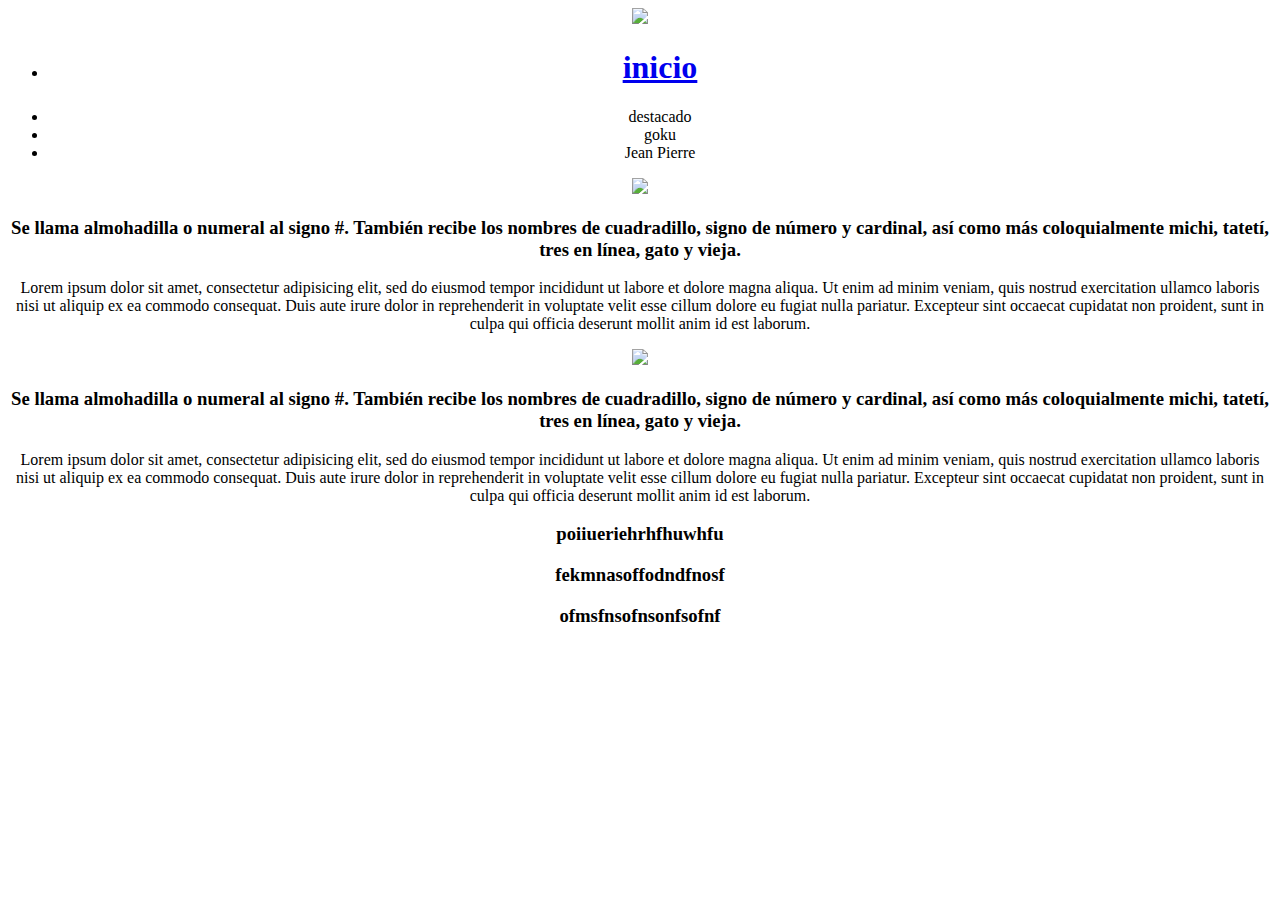
==== index.html @ a37ae491 "first comit" ====
<!DOCTYPE html>
<html>
<head>
	<meta charset="utf-8">
	<meta name="viewport" content="width=device-width, initial-scale=1">
	<title></title>
</head>
<body>
	<body background="https://previews.123rf.com/images/rcarner/rcarner0906/rcarner090600009/5006955-detener-la-acci%C3%B3n-de-una-gota-de-agua-en-aqua-claras-aguas-color.jpg"></body>
<div>
	  <header>
	  	<center>
	      <img width="200" src="https://c.static-nike.com/a/images/w_1920,c_limit/mdbgldn6yg1gg88jomci/image.jpg">
	      <ul>
	      	<li><a href="#"><h1> inicio </h1></a></li>
	      	<li>destacado</li>
	      	<li>goku</li>
	      	<li>Jean Pierre</li>
	      </ul>
	      </center>
	  </header>
	  <section>
	  	<center>
	  	<img width="200" src="https://neliosoftware.com/es/wp-content/uploads/sites/3/2018/07/aziz-acharki-549137-unsplash-1200x775.jpg">
	         <h3>Se llama almohadilla o numeral al signo #. También recibe los nombres de cuadradillo, signo de número y cardinal, así como más coloquialmente michi, tatetí, tres en línea, gato y vieja.</h3>
	         <p>Lorem ipsum dolor sit amet, consectetur adipisicing elit, sed do eiusmod
	         tempor incididunt ut labore et dolore magna aliqua. Ut enim ad minim veniam,
	         quis nostrud exercitation ullamco laboris nisi ut aliquip ex ea commodo
	         consequat. Duis aute irure dolor in reprehenderit in voluptate velit esse
	         cillum dolore eu fugiat nulla pariatur. Excepteur sint occaecat cupidatat non
	         proident, sunt in culpa qui officia deserunt mollit anim id est laborum.</p>
	  	</center>
	  </section>
	       <center>
	         	<img width="200" src="https://empresas.blogthinkbig.com/wp-content/uploads/2019/11/Imagen3-245003649.jpg?w=800">
	         <h3>Se llama almohadilla o numeral al signo #. También recibe los nombres de cuadradillo, signo de número y cardinal, así como más coloquialmente michi, tatetí, tres en línea, gato y vieja.</h3>	
	          <p>Lorem ipsum dolor sit amet, consectetur adipisicing elit, sed do eiusmod
	         tempor incididunt ut labore et dolore magna aliqua. Ut enim ad minim veniam,
	         quis nostrud exercitation ullamco laboris nisi ut aliquip ex ea commodo
	         consequat. Duis aute irure dolor in reprehenderit in voluptate velit esse
	         cillum dolore eu fugiat nulla pariatur. Excepteur sint occaecat cupidatat non
	         proident, sunt in culpa qui officia deserunt mollit anim id est laborum.</p>
	       </center>
<section>
	   	<center>
	   		<h3>poiiueriehrhfhuwhfu</h3>
	   		<h3>fekmnasoffodndfnosf</h3>
	   		<h3>ofmsfnsofnsonfsofnf</h3>
	   	</center>
 </section>





</div>
</body>
</html>
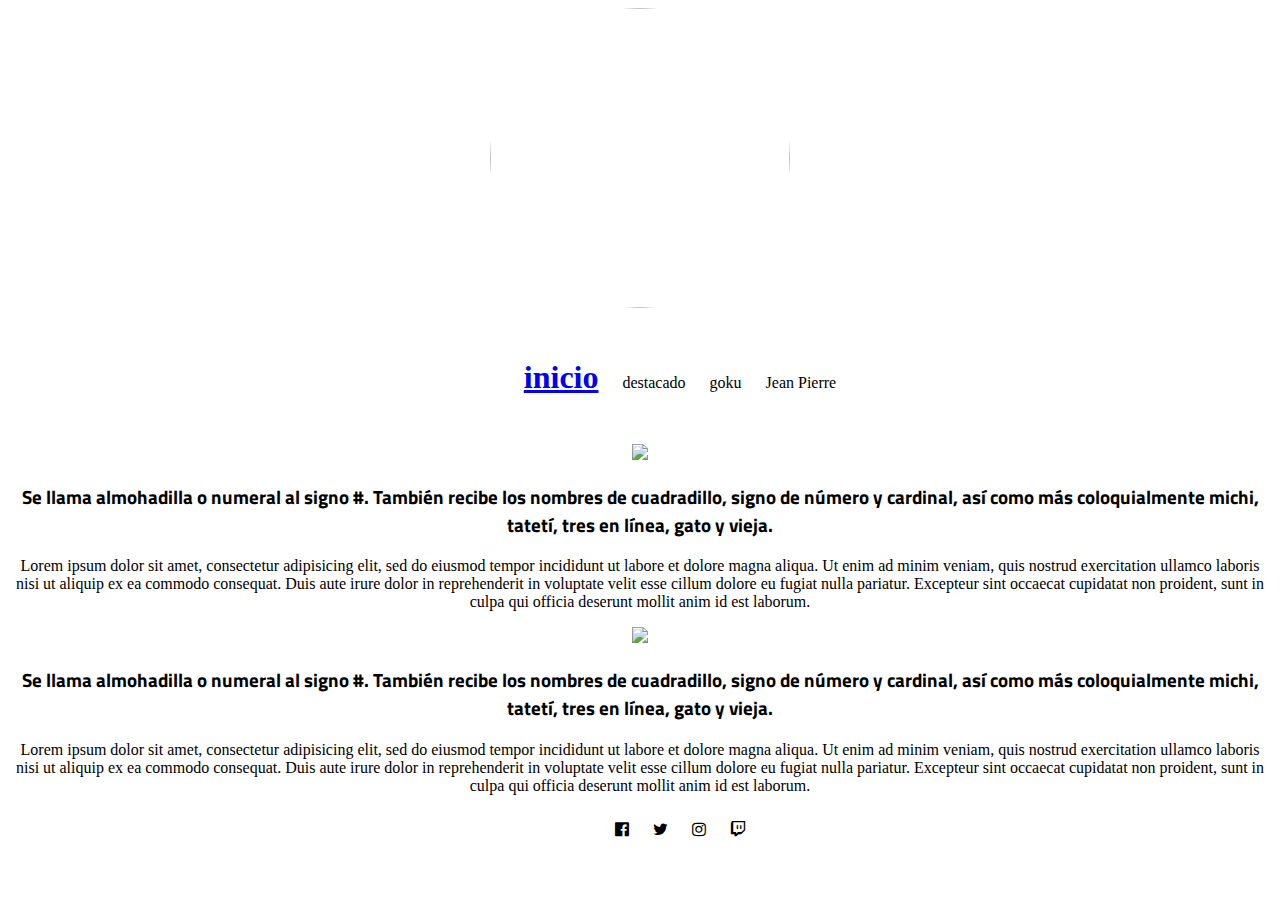
==== commit b17aa93c: "agregue estilos" ====
--- a/index.html
+++ b/index.html
@@ -3,15 +3,21 @@
 <head>
 	<meta charset="utf-8">
 	<meta name="viewport" content="width=device-width, initial-scale=1">
+	<link rel="preconnect" href="https://fonts.googleapis.com">
 	<title></title>
+<link href="https://cdn.jsdelivr.net/npm/bootstrap@5.1.3/dist/css/bootstrap.min.css" rel="stylesheet" integrity="sha384-1BmE4kWBq78iYhFldvKuhfTAU6auU8tT94WrHftjDbrCEXSU1oBoqyl2QvZ6jIW3" crossorigin="anonymous">
+<link rel="stylesheet" type="text/css" href="https://cdnjs.cloudflare.com/ajax/libs/font-awesome/4.7.0/css/font-awesome.css">
+<link rel="stylesheet" type="text/css" href="estilos.css">
 </head>
 <body>
-	<body background="https://previews.123rf.com/images/rcarner/rcarner0906/rcarner090600009/5006955-detener-la-acci%C3%B3n-de-una-gota-de-agua-en-aqua-claras-aguas-color.jpg"></body>
+	<body background="https://fondosmil.com/fondo/17021.jpg"></body>
 <div>
-	  <header>
+	  <header class="container">
 	  	<center>
-	      <img width="200" src="https://c.static-nike.com/a/images/w_1920,c_limit/mdbgldn6yg1gg88jomci/image.jpg">
+	      <img width="200" src="https://c.static-nike.com/a/images/w_1920,c_limit/mdbgldn6yg1gg88jomci/image.jpg" class="imagen"/>
+
 	      <ul>
+	      	<ul class="menu">
 	      	<li><a href="#"><h1> inicio </h1></a></li>
 	      	<li>destacado</li>
 	      	<li>goku</li>
@@ -19,7 +25,7 @@
 	      </ul>
 	      </center>
 	  </header>
-	  <section>
+	  <section class="container">
 	  	<center>
 	  	<img width="200" src="https://neliosoftware.com/es/wp-content/uploads/sites/3/2018/07/aziz-acharki-549137-unsplash-1200x775.jpg">
 	         <h3>Se llama almohadilla o numeral al signo #. También recibe los nombres de cuadradillo, signo de número y cardinal, así como más coloquialmente michi, tatetí, tres en línea, gato y vieja.</h3>
@@ -41,13 +47,17 @@
 	         cillum dolore eu fugiat nulla pariatur. Excepteur sint occaecat cupidatat non
 	         proident, sunt in culpa qui officia deserunt mollit anim id est laborum.</p>
 	       </center>
-<section>
+<footer class="container">
+	     <ul>
 	   	<center>
-	   		<h3>poiiueriehrhfhuwhfu</h3>
-	   		<h3>fekmnasoffodndfnosf</h3>
-	   		<h3>ofmsfnsofnsonfsofnf</h3>
+	   		<ul class="manu2">
+	   		<li><i class="fa fa-facebook-official"aria-hidder="true"></i></li>
+	   		<li><i class="fa fa-twitter" aria-hidden="true"></i></li>
+	   		<li><i class="fa fa-instagram" aria-hidden="true"></i></li>
+	   		<li><i class="fa fa-twitch" aria-hidden="true"></i></li>
 	   	</center>
- </section>
+	   	</ul>
+ </footer>
 
 
 
--- a/estilos.css
+++ b/estilos.css
@@ -0,0 +1,18 @@
+@import url('https://fonts.googleapis.com/css2?family=Titillium+Web&display=swap');
+
+h3{
+	font-family: 'Titillium Web', sans-serif;
+}
+.imagen {
+    width:300px;
+    height:300px;
+    border-radius:150px;
+}
+.menu li {
+	display: inline-block;
+	margin: 10px;
+}
+.manu2 li {
+	display: inline-block;
+	margin: 10px;
+}